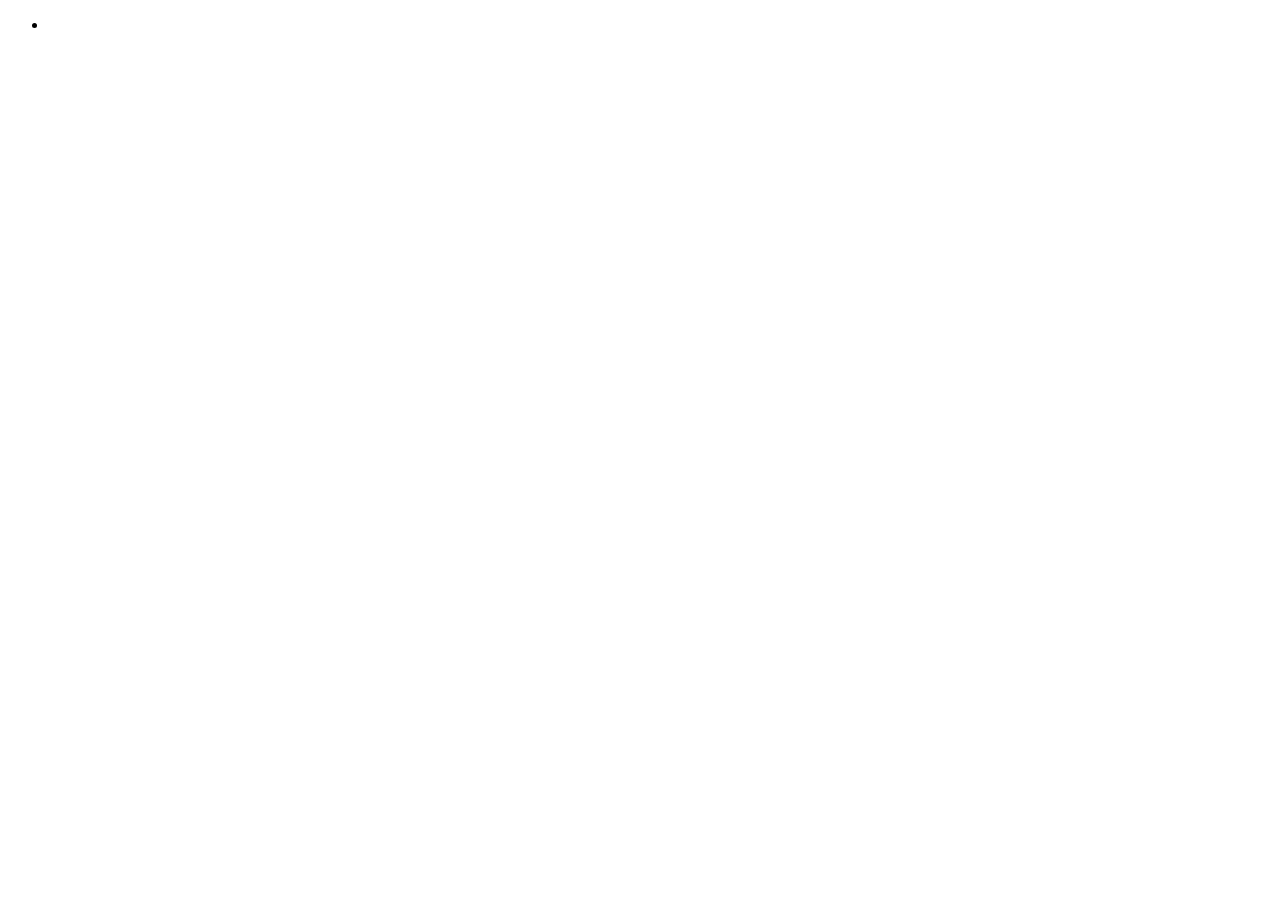
==== src/main/resources/templates/all-coffees.html @ 592041bc "Repositories and JPA lecture" ====
<!DOCTYPE html>
<html xmlns:th="http://www.thymeleaf.org" lang="en">
<head>
    <meta charset="UTF-8">
    <title>Cafe</title>
</head>
<body>
<div>
    <ul>
        <li th:each="coffee : ${coffees}">
            <span th:text="${coffee.brand}"></span>
            <span th:text="${coffee.origin}"></span>
            <span th:text="${coffee.roast}"></span>
        </li>
    </ul>
</div>

</body>
</html>
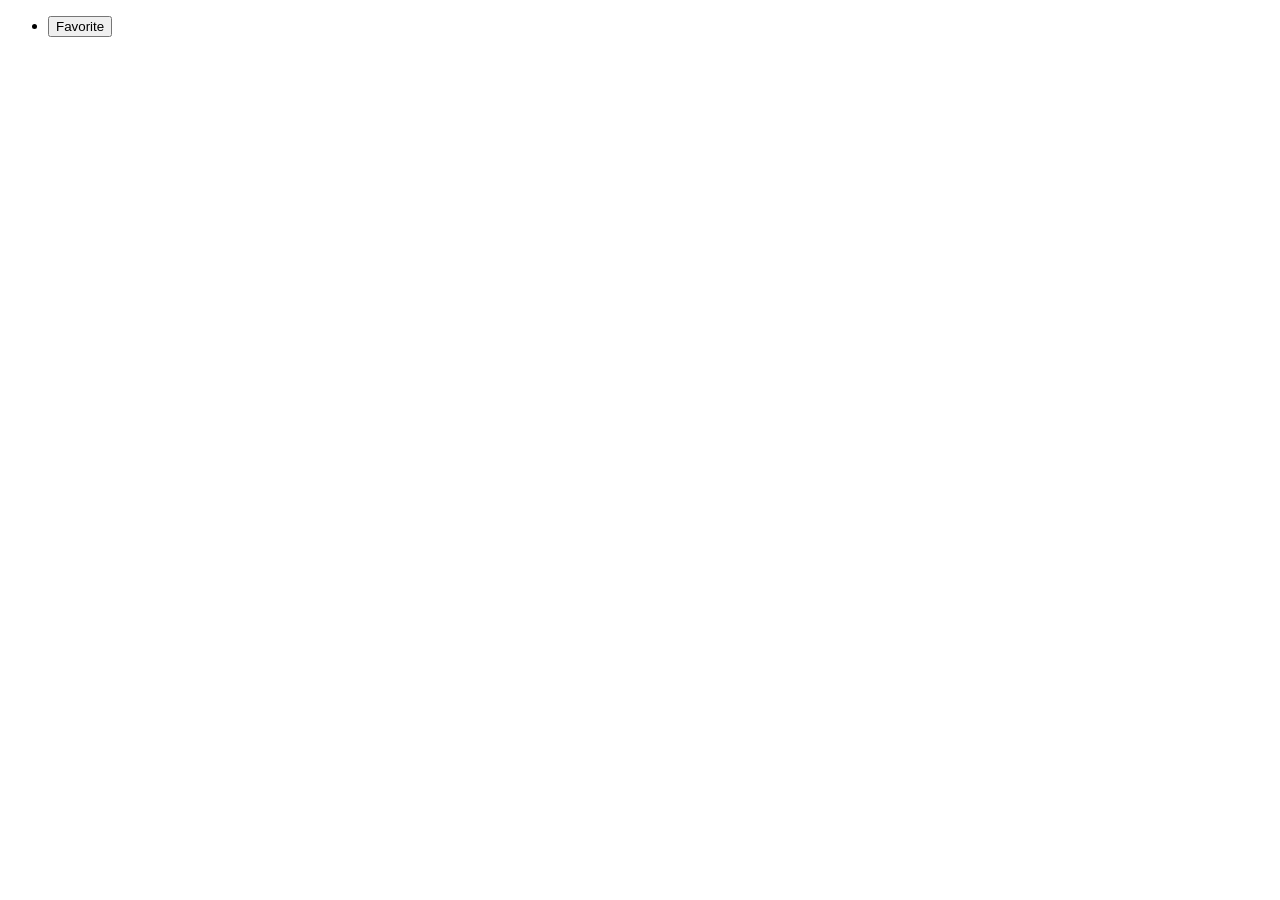
==== commit a3ad9076: "Coffees db form model binding lecture" ====
--- a/src/main/resources/templates/all-coffees.html
+++ b/src/main/resources/templates/all-coffees.html
@@ -8,12 +8,16 @@
 <div>
     <ul>
         <li th:each="coffee : ${coffees}">
+            <a th:href="@{|/coffee/${coffee.getId()}|}">
             <span th:text="${coffee.brand}"></span>
             <span th:text="${coffee.origin}"></span>
             <span th:text="${coffee.roast}"></span>
+            <button class="favorite" th:data-coffee-id="${coffee.id}">Favorite</button>
+            </a>
         </li>
     </ul>
 </div>
-
+<script src="https://code.jquery.com/jquery-3.6.1.min.js" integrity="sha256-o88AwQnZB+VDvE9tvIXrMQaPlFFSUTR+nldQm1LuPXQ=" crossorigin="anonymous"></script>
+<script src="/js/main.js"></script>
 </body>
 </html>
